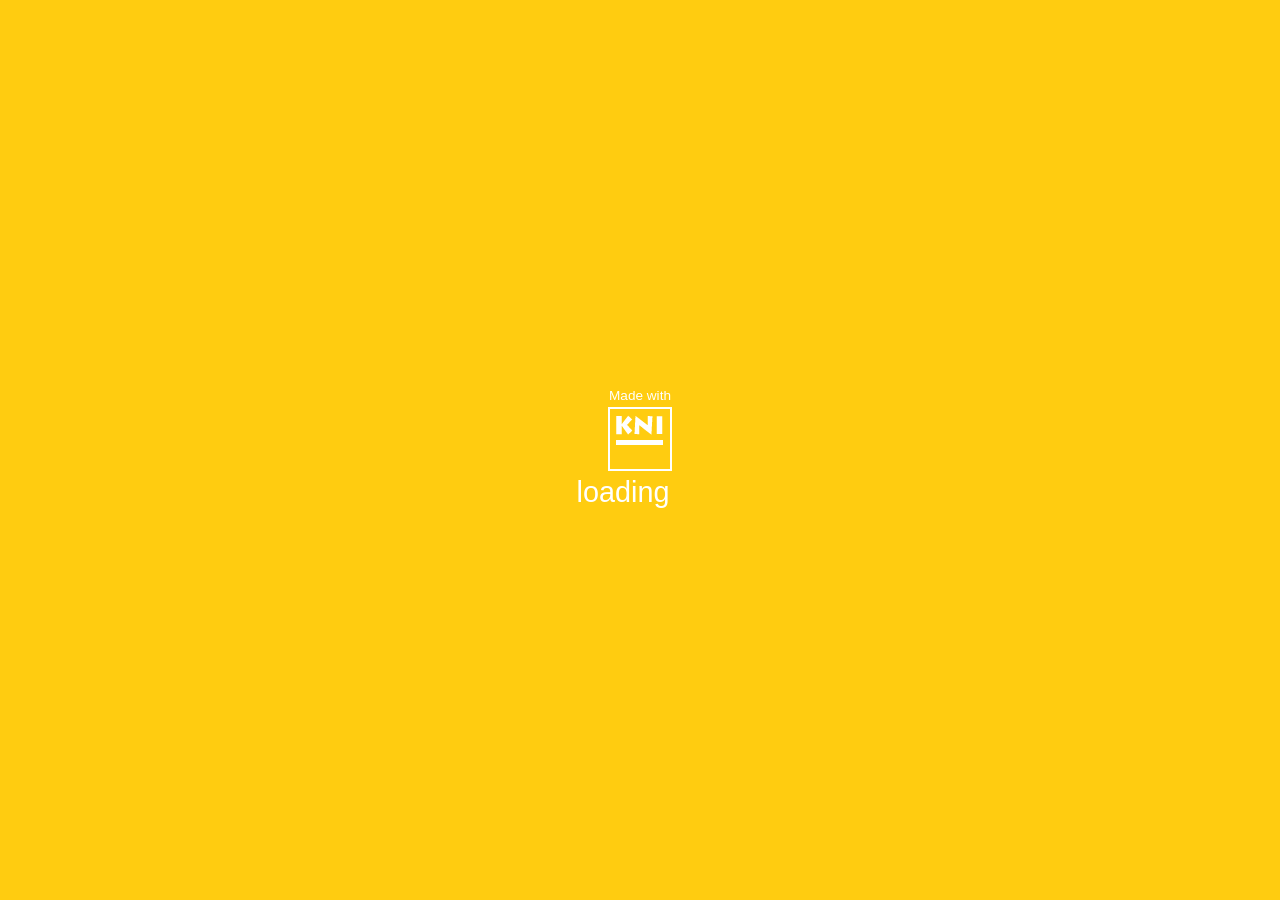
==== Wires/wwwroot/index.html @ 24b5f923 "Add project files." ====
﻿<!DOCTYPE html>
<html>

<head>
    <meta charset="utf-8" />
    <meta name="viewport" content="width=device-width, initial-scale=1.0, maximum-scale=1.0, user-scalable=no" />
    <title>Wires</title>
    <base href="./" />
    <link href="css/bootstrap/bootstrap.min.css" rel="stylesheet" />
    <link href="css/app.css" rel="stylesheet" />
    <link href="Wires.styles.css" rel="stylesheet" />
</head>

<body>

    <div id="app">
        <div id="loading" style="display: table-cell; margin: auto; width:100vw; height:100vh; vertical-align: middle; background: #ffcc10;">
            <div style="display: block; margin: auto; width: 9em; color: white;font-family: 'Segoe UI', sans-serif;">
            <div style="text-align: center; font-size: 0.85em;">Made with<br/><a href="https://github.com/kniEngine/kni"><img src="kni.png" border="0" alt="Kni"></a></div>
            <div style="text-align: center; font-size: 1.8em;">loading&nbsp;<marquee style="width:0.9em; vertical-align: bottom;">.&nbsp;.&nbsp;.&nbsp;&nbsp;&nbsp;</marquee></div>
        </div>
    </div>

    <div id="blazor-error-ui">
        An unhandled error has occurred.
        <a href="" class="reload">Reload</a>
        <a class="dismiss">?</a>
    </div>

    <script src="_framework/blazor.webassembly.js" autostart="false"></script>
    <script type="module">
        import { BrotliDecode } from './js/decode.min.js';
        // Set this to enable Brotli (.br) decompression on static webServers 
        // that don't support content compression and http://.
        var enableBrotliDecompression = false;
        Blazor.start({
            loadBootResource: function (type, name, defaultUri, integrity)
            {
                if (enableBrotliDecompression === true && type !== 'dotnetjs' && location.hostname !== 'localhost')
                {
                    return (async function()
                    {
                        const response = await fetch(defaultUri + '.br', { cache: 'no-cache' });
                        if (!response.ok)
                            throw new Error(response.statusText);
                        const originalResponseBuffer = await response.arrayBuffer();
                        const originalResponseArray = new Int8Array(originalResponseBuffer);
                        const contentType = (type === 'dotnetwasm')
                                          ? 'application/wasm'
                                          : 'application/octet-stream';
                        const decompressedResponseArray = BrotliDecode(originalResponseArray);
                        return new Response(decompressedResponseArray,
                                            { headers: { 'content-type': contentType }
                                   });
                    })();
                }
            }
        });
    </script>

    <script src="_content/nkast.Wasm.Dom/js/JSObject.6.0.5.js"></script>
    <script src="_content/nkast.Wasm.Dom/js/Window.6.0.5.js"></script>
    <script src="_content/nkast.Wasm.Dom/js/Document.6.0.5.js"></script>
    <script src="_content/nkast.Wasm.Dom/js/Media.6.0.5.js"></script>
    <script src="_content/nkast.Wasm.XHR/js/XHR.6.0.5.js"></script>
    <script src="_content/nkast.Wasm.Canvas/js/Canvas.6.0.5.js"></script>
    <script src="_content/nkast.Wasm.Canvas/js/CanvasGLContext.6.0.5.js"></script>
    <script src="_content/nkast.Wasm.Audio/js/Audio.6.0.5.js"></script>

    <script>
        function tickJS()
        {
            window.theInstance.invokeMethod('TickDotNet');
            window.requestAnimationFrame(tickJS);
        }

        window.initRenderJS = (instance) =>
        {
            window.theInstance = instance;

            // set initial canvas size
            var canvas = document.getElementById('theCanvas');
            var holder = document.getElementById('canvasHolder');
            canvas.width = holder.clientWidth;
            canvas.height = holder.clientHeight;
            // disable context menu on right click
            canvas.addEventListener("contextmenu", e => e.preventDefault());
            
            // begin game loop
            window.requestAnimationFrame(tickJS);
        };

        window.onkeydown = function(event)
        {
            // Prevent Arrows Keys and Spacebar scrolling the outer page
            // when running inside an iframe. e.g: itch.io embedding.
            if ([32, 37, 38, 39, 40].indexOf(event.keyCode) > -1)
                event.preventDefault();
        };
        window.onmousewheel = function(event)
        {
            // Prevent Mousewheel scrolling the outer page
            // when running inside an iframe. e.g: itch.io embedding.
            event.preventDefault();
        };
    </script>
</body>

</html>
---- Wires/wwwroot/css/app.css ----
﻿
html, body
{
    font-family: 'Helvetica Neue', Helvetica, Arial, sans-serif;
}

h1:focus
{
    outline: none;
}

a, .btn-link
{
    color: #0077cc;
}

.btn-primary
{
    color: #fff;
    background-color: #1b6ec2;
    border-color: #1861ac;
}

.content
{
    padding-top: 1.1rem;
}

.valid.modified:not([type=checkbox])
{
    outline: 1px solid #26b050;
}

.invalid
{
    outline: 1px solid red;
}

.validation-message
{
    color: red;
}

#blazor-error-ui
{
    background: lightyellow;
    bottom: 0;
    box-shadow: 0 -1px 2px rgba(0, 0, 0, 0.2);
    display: none;
    left: 0;
    padding: 0.6rem 1.25rem 0.7rem 1.25rem;
    position: fixed;
    width: 100%;
    z-index: 1000;
}

    #blazor-error-ui .dismiss
    {
        cursor: pointer;
        position: absolute;
        right: 0.75rem;
        top: 0.5rem;
    }

.blazor-error-boundary
{
    background: url([data-uri]) no-repeat 1rem/1.8rem, #b32121;
    padding: 1rem 1rem 1rem 3.7rem;
    color: white;
}

    .blazor-error-boundary::after
    {
        content: "An error has occurred."
    }

#theCanvas 
{
    position: fixed;
    top: 0px;
    right: 0px;
    bottom: 0px;
    left: 0px;
}


#canvas 
{
    position: fixed;
    top: 0px;
    right: 0px;
    bottom: 0px;
    left: 0px;
}
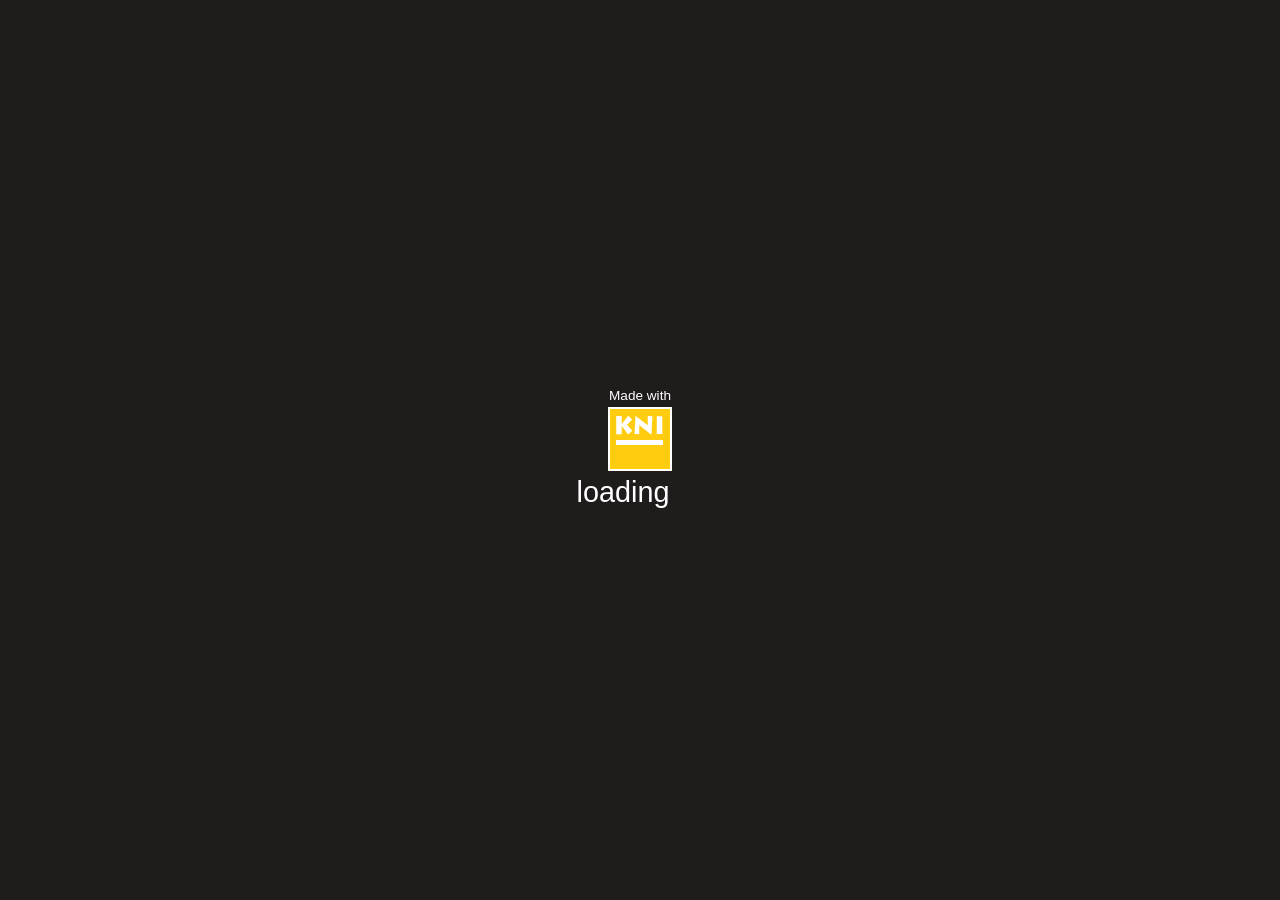
==== commit d00fbbb5: "wires" ====
--- a/Wires/wwwroot/index.html
+++ b/Wires/wwwroot/index.html
@@ -14,23 +14,25 @@
 <body>
 
     <div id="app">
-        <div id="loading" style="display: table-cell; margin: auto; width:100vw; height:100vh; vertical-align: middle; background: #ffcc10;">
+        <div id="loading" style="display: table-cell; margin: auto; width: 100vw; height: 100vh; vertical-align: middle; background: #201c1c;">
             <div style="display: block; margin: auto; width: 9em; color: white;font-family: 'Segoe UI', sans-serif;">
-            <div style="text-align: center; font-size: 0.85em;">Made with<br/><a href="https://github.com/kniEngine/kni"><img src="kni.png" border="0" alt="Kni"></a></div>
-            <div style="text-align: center; font-size: 1.8em;">loading&nbsp;<marquee style="width:0.9em; vertical-align: bottom;">.&nbsp;.&nbsp;.&nbsp;&nbsp;&nbsp;</marquee></div>
+                <div style="text-align: center; font-size: 0.85em;">Made with<br/><a href="https://github.com/kniEngine/kni"><img src="kni.png" border="0" alt="Kni"></a></div>
+                <div style="text-align: center; font-size: 1.8em;">loading&nbsp;<marquee style="width:0.9em; vertical-align: bottom;">.&nbsp;.&nbsp;.&nbsp;&nbsp;&nbsp;</marquee></div>
+            </div>
         </div>
     </div>
 
     <div id="blazor-error-ui">
         An unhandled error has occurred.
         <a href="" class="reload">Reload</a>
-        <a class="dismiss">?</a>
+        <a class="dismiss">x</a>
     </div>
 
     <script src="_framework/blazor.webassembly.js" autostart="false"></script>
     <script type="module">
         import { BrotliDecode } from './js/decode.min.js';
-        // Set this to enable Brotli (.br) decompression on static webServers 
+        window.BrotliDecode = BrotliDecode;
+        // Set this to enable Brotli (.br) decompression on static webServers
         // that don't support content compression and http://.
         var enableBrotliDecompression = false;
         Blazor.start({
@@ -58,14 +60,17 @@
         });
     </script>
 
-    <script src="_content/nkast.Wasm.Dom/js/JSObject.6.0.5.js"></script>
-    <script src="_content/nkast.Wasm.Dom/js/Window.6.0.5.js"></script>
-    <script src="_content/nkast.Wasm.Dom/js/Document.6.0.5.js"></script>
-    <script src="_content/nkast.Wasm.Dom/js/Media.6.0.5.js"></script>
-    <script src="_content/nkast.Wasm.XHR/js/XHR.6.0.5.js"></script>
-    <script src="_content/nkast.Wasm.Canvas/js/Canvas.6.0.5.js"></script>
-    <script src="_content/nkast.Wasm.Canvas/js/CanvasGLContext.6.0.5.js"></script>
-    <script src="_content/nkast.Wasm.Audio/js/Audio.6.0.5.js"></script>
+    <script src="_content/nkast.Wasm.Dom/js/JSObject.8.0.5.js"></script>
+    <script src="_content/nkast.Wasm.Dom/js/Window.8.0.5.js"></script>
+    <script src="_content/nkast.Wasm.Dom/js/Document.8.0.5.js"></script>
+    <script src="_content/nkast.Wasm.Dom/js/Navigator.8.0.5.js"></script>
+    <script src="_content/nkast.Wasm.Dom/js/Gamepad.8.0.5.js"></script>
+    <script src="_content/nkast.Wasm.Dom/js/Media.8.0.5.js"></script>
+    <script src="_content/nkast.Wasm.XHR/js/XHR.8.0.5.js"></script>
+    <script src="_content/nkast.Wasm.Canvas/js/Canvas.8.0.5.js"></script>
+    <script src="_content/nkast.Wasm.Canvas/js/CanvasGLContext.8.0.5.js"></script>
+    <script src="_content/nkast.Wasm.Audio/js/Audio.8.0.5.js"></script>
+    <script src="_content/nkast.Wasm.XR/js/XR.8.0.5.js"></script>
 
     <script>
         function tickJS()
@@ -90,19 +95,21 @@
             window.requestAnimationFrame(tickJS);
         };
 
-        window.onkeydown = function(event)
+        window.addEventListener("keydown", function(event)
         {
             // Prevent Arrows Keys and Spacebar scrolling the outer page
             // when running inside an iframe. e.g: itch.io embedding.
             if ([32, 37, 38, 39, 40].indexOf(event.keyCode) > -1)
                 event.preventDefault();
-        };
-        window.onmousewheel = function(event)
+        });
+        window.addEventListener("wheel", function(event)
         {
+            DotNet.invokeMethod('Wires', 'ScrollUpdate', event.wheelDelta);
+
             // Prevent Mousewheel scrolling the outer page
             // when running inside an iframe. e.g: itch.io embedding.
             event.preventDefault();
-        };
+        }, { passive: false });
     </script>
 </body>
 
--- a/Wires/wwwroot/css/app.css
+++ b/Wires/wwwroot/css/app.css
@@ -11,7 +11,7 @@
 
 a, .btn-link
 {
-    color: #0077cc;
+    color: #201c1c;
 }
 
 .btn-primary
@@ -81,6 +81,9 @@
     right: 0px;
     bottom: 0px;
     left: 0px;
+
+    /* Disable text highlighting and magnifying glass on iPhone/webkit */
+    -webkit-user-select: none;
 }
 
 
